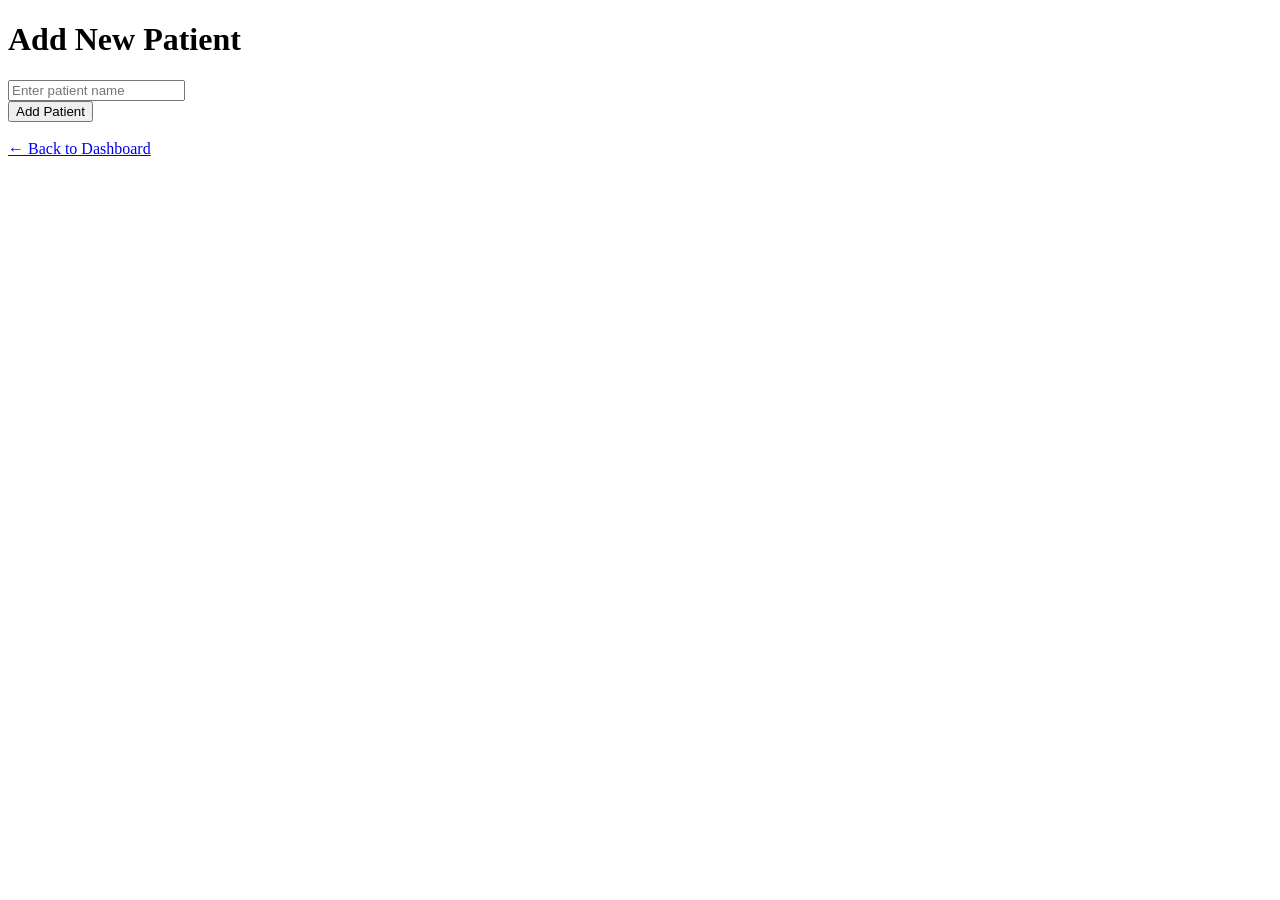
==== templates/add_patient.html @ 78f46019 "add patient created" ====
<!DOCTYPE html>
<html>
<head>
    <title>Add Patient</title>
    <link rel="stylesheet" href="{{ url_for('static', filename='css/style.css') }}">
</head>
<body>

    <h1>Add New Patient</h1>

    <div class="card">
        <form method="POST">
            <input type="text" name="name" placeholder="Enter patient name" required><br>
            <button type="submit">Add Patient</button>
        </form>
    </div>

    <br>
    <a href="/">← Back to Dashboard</a>

</body>
</html>
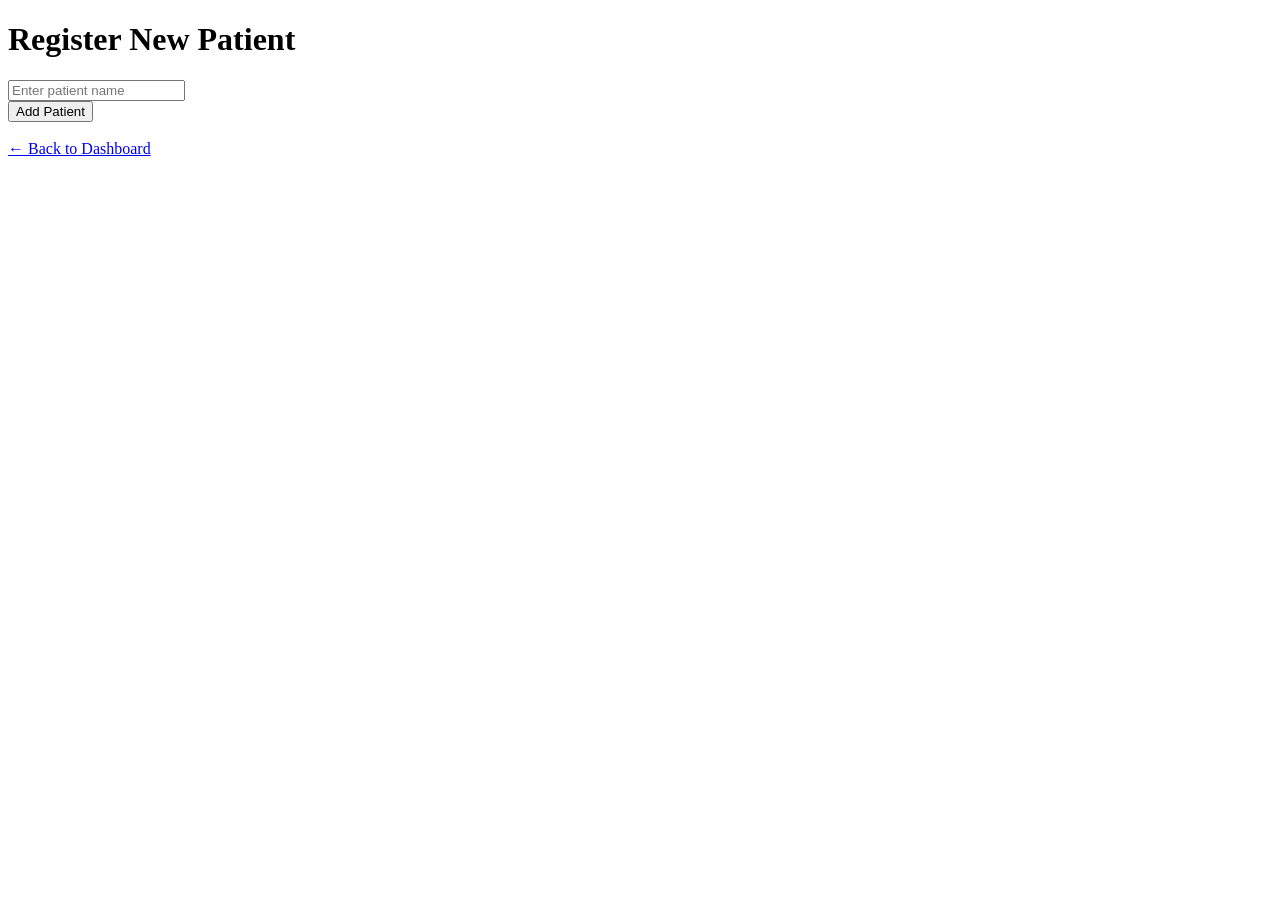
==== commit befce213: "add patient updated" ====
--- a/templates/add_patient.html
+++ b/templates/add_patient.html
@@ -6,7 +6,7 @@
 </head>
 <body>
 
-    <h1>Add New Patient</h1>
+    <h1>Register New Patient</h1>
 
     <div class="card">
         <form method="POST">
